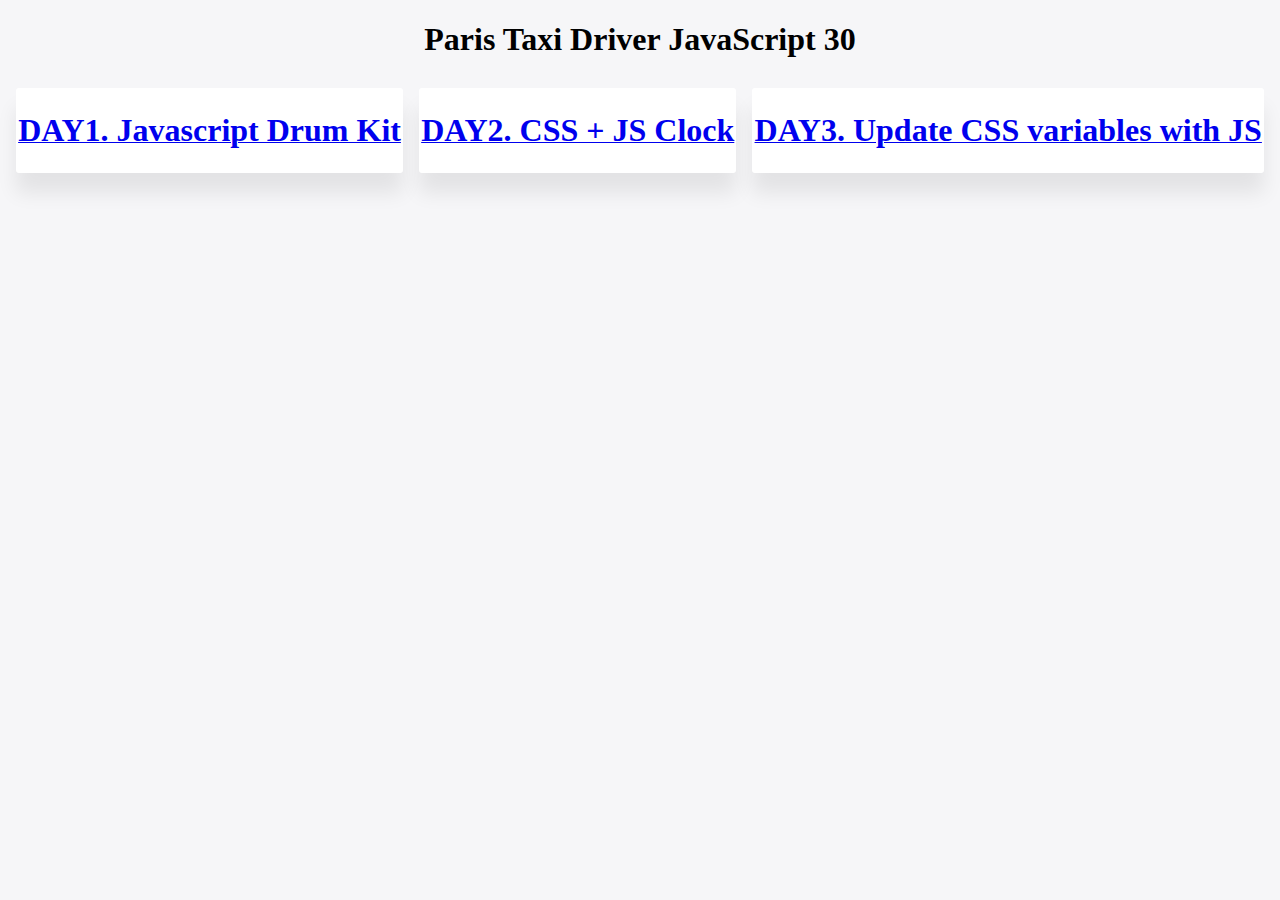
==== index.html @ b2e75928 "day1" ====
<!DOCTYPE html>
<html lang="en">
  <head>
    <meta charset="UTF-8" />
    <meta name="viewport" content="width=device-width, initial-scale=1.0" />
    <meta http-equiv="X-UA-Compatible" content="ie=edge" />
    <title>Javascript 30</title>
    <link rel="stylesheet" href="main.css" />
  </head>
  <body>
    <h1>Paris Taxi Driver JavaScript 30</h1>
    <ul>
      <li>
        <a href="./day1-drum/index.html">
          <span>DAY1. Javascript Drum Kit</span>
        </a>
      </li>
      <li>
        <a href="./day2-clock/index.html">
          <span>DAY2. CSS + JS Clock</span>
        </a>
      </li>
      <li>
        <a href="./day3-css-variable/index.html">
          <span>DAY3. Update CSS variables with JS</span>
        </a>
      </li>
    </ul>
  </body>
</html>
---- main.css ----
body {
  text-align: center;
  background: #f6f6f8;
}
ul {
  margin: 0;
  padding: 0;
  display: flex;
  flex-direction: row;
  flex-wrap: wrap;
}
li {
  display: inline-block;
  flex: auto;
  background: white;
  margin: 0.5rem;
  padding: 1.5rem 0;
  box-shadow: 0 20px 20px rgba(0, 0, 0, 0.08);
  border-radius: 3px;
}
li img {
  height: 100px;
}
span {
  font-weight: 900;
  font-size: 2rem;
}
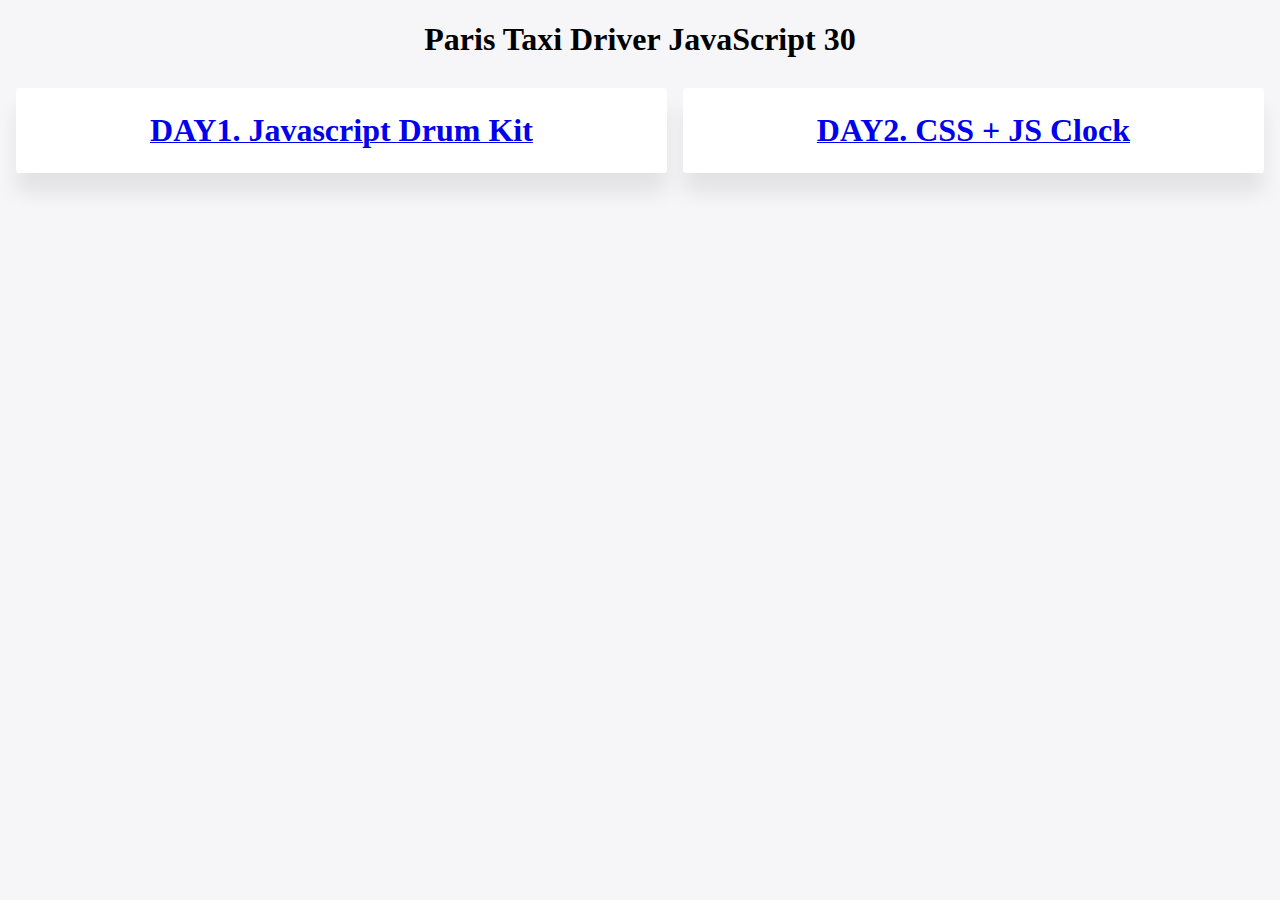
==== commit fea3ab8e: "day2" ====
--- a/index.html
+++ b/index.html
@@ -20,11 +20,6 @@
           <span>DAY2. CSS + JS Clock</span>
         </a>
       </li>
-      <li>
-        <a href="./day3-css-variable/index.html">
-          <span>DAY3. Update CSS variables with JS</span>
-        </a>
-      </li>
     </ul>
   </body>
 </html>
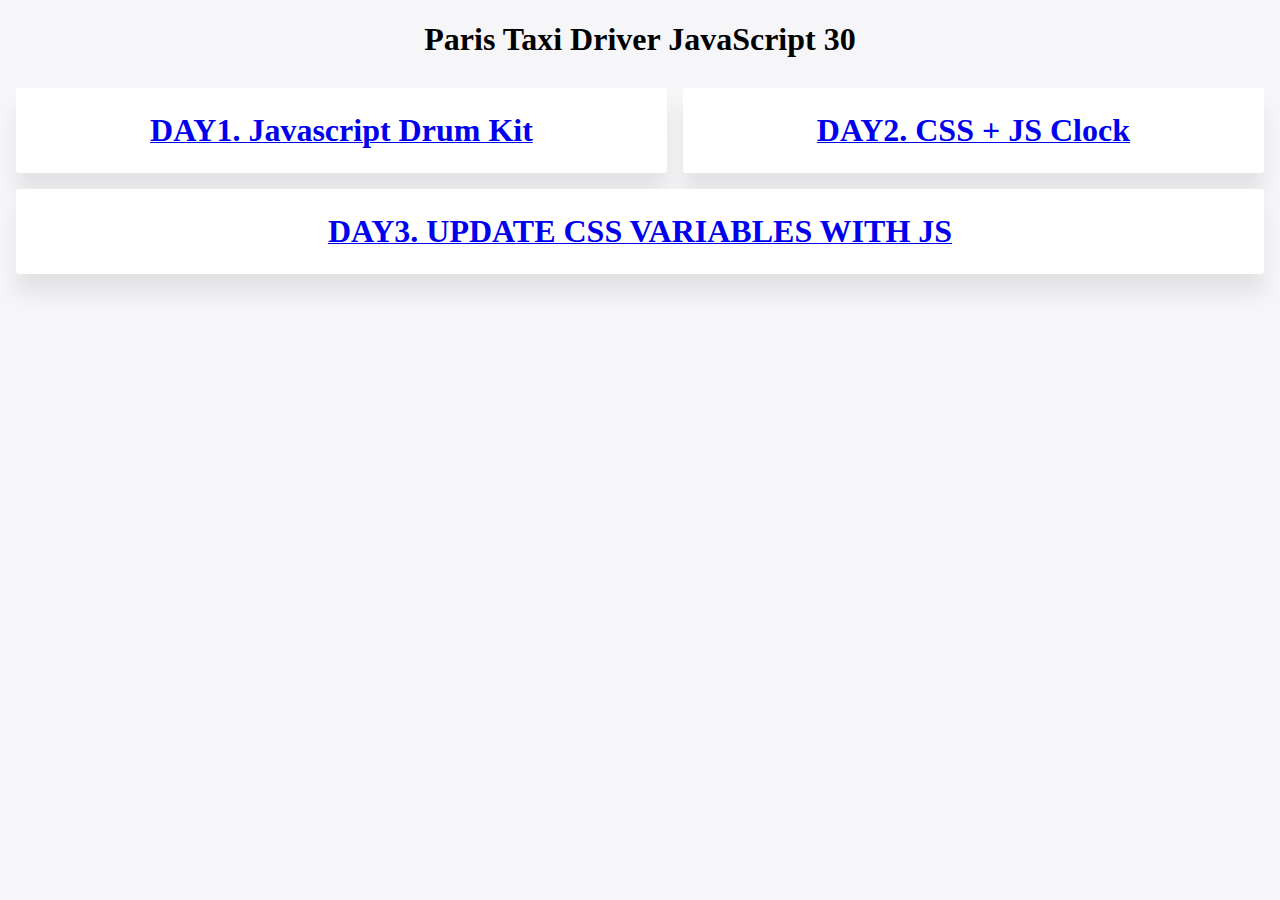
==== commit 00bf5faf: "day3 fix" ====
--- a/index.html
+++ b/index.html
@@ -20,6 +20,11 @@
           <span>DAY2. CSS + JS Clock</span>
         </a>
       </li>
+      <li>
+        <a href="./day3-updatecss/index.html">
+          <span>DAY3. UPDATE CSS VARIABLES WITH JS</span>
+        </a>
+      </li>
     </ul>
   </body>
 </html>
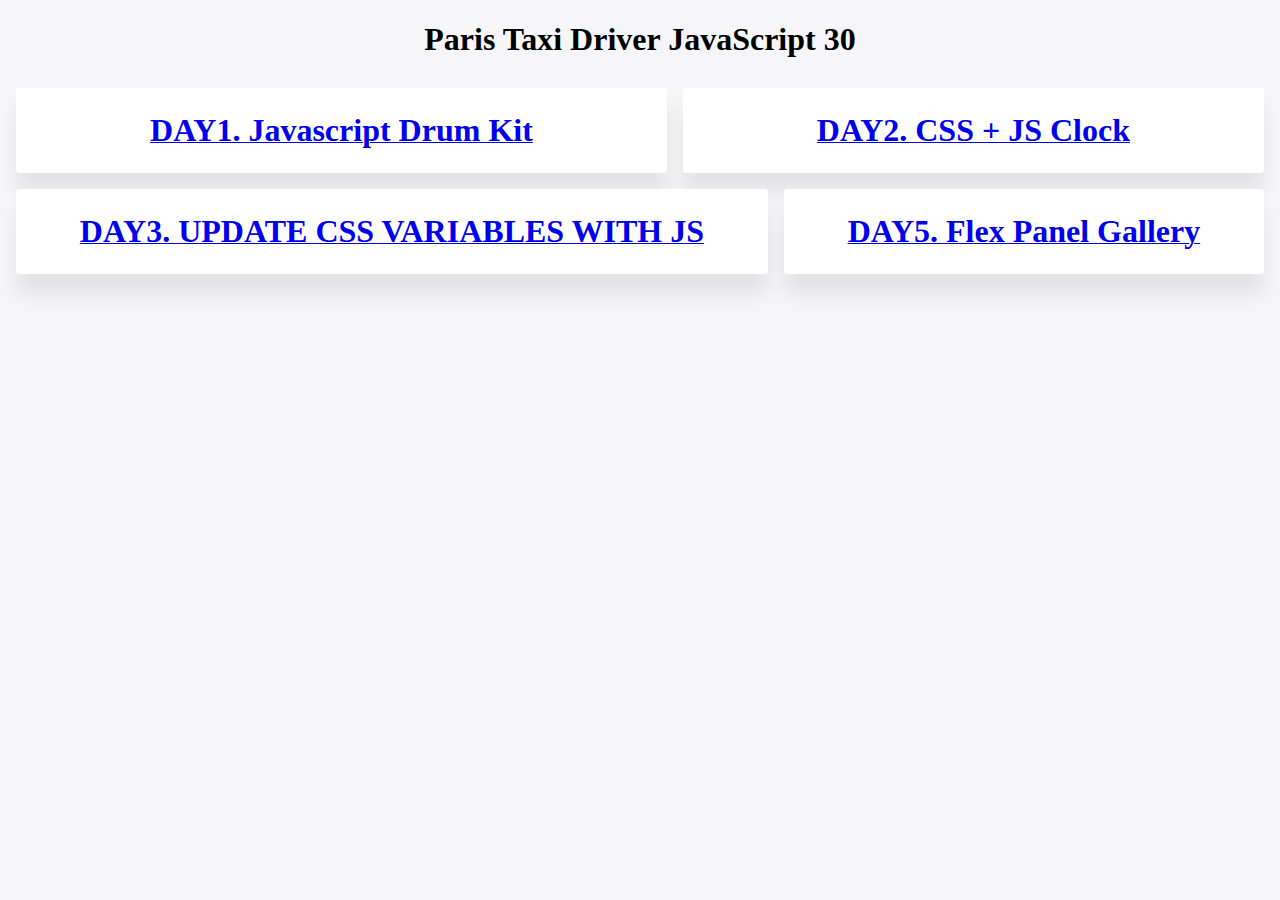
==== commit 999ab694: "day5 add" ====
--- a/index.html
+++ b/index.html
@@ -25,6 +25,11 @@
           <span>DAY3. UPDATE CSS VARIABLES WITH JS</span>
         </a>
       </li>
+      <li>
+        <a href="./day5-flexImageGallery/index.html">
+          <span>DAY5. Flex Panel Gallery</span>
+        </a>
+      </li>
     </ul>
   </body>
 </html>
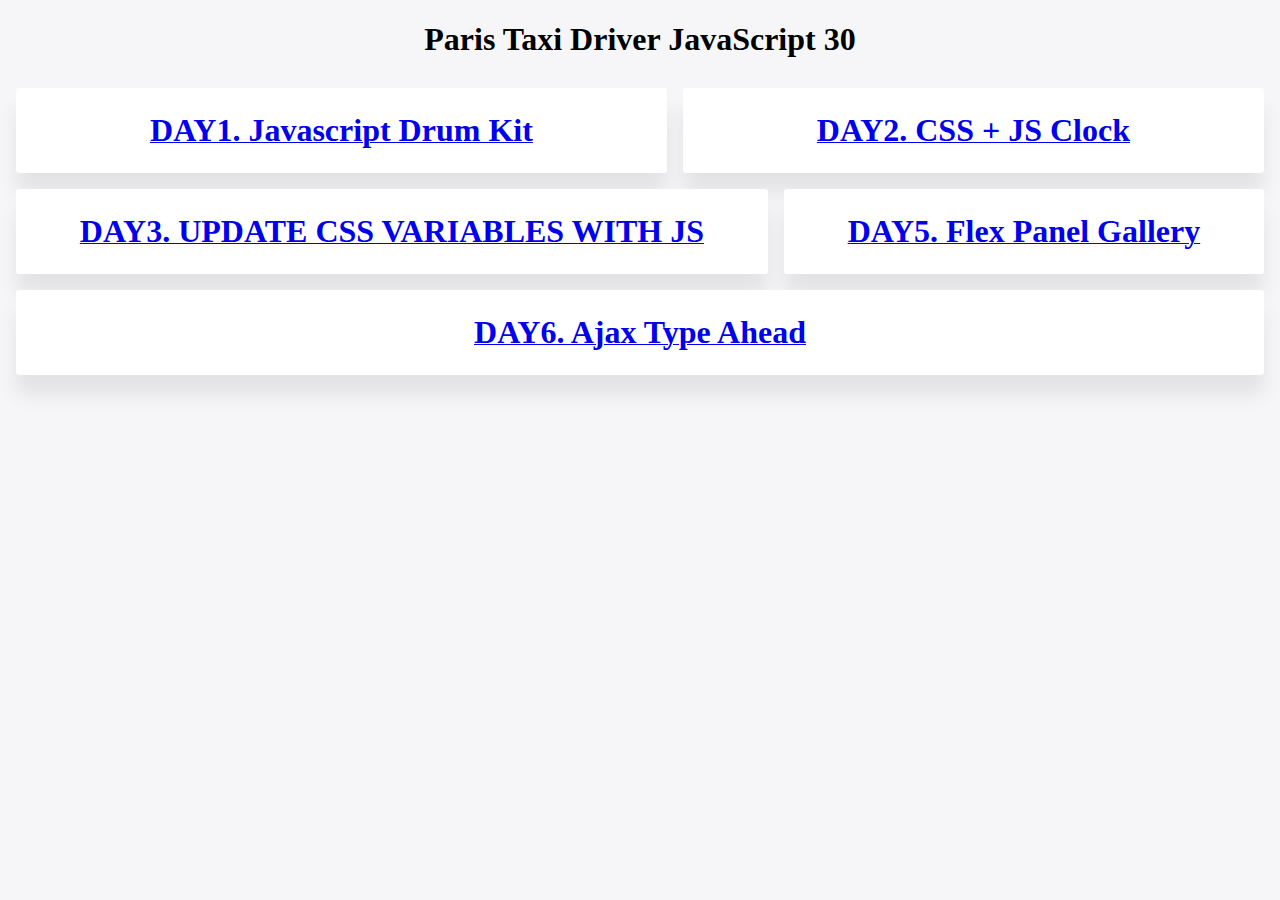
==== commit 1e0c193c: "day6" ====
--- a/index.html
+++ b/index.html
@@ -30,6 +30,11 @@
           <span>DAY5. Flex Panel Gallery</span>
         </a>
       </li>
+      <li>
+        <a href="./day6-typeAhead/index.html">
+          <span>DAY6. Ajax Type Ahead</span>
+        </a>
+      </li>
     </ul>
   </body>
 </html>
